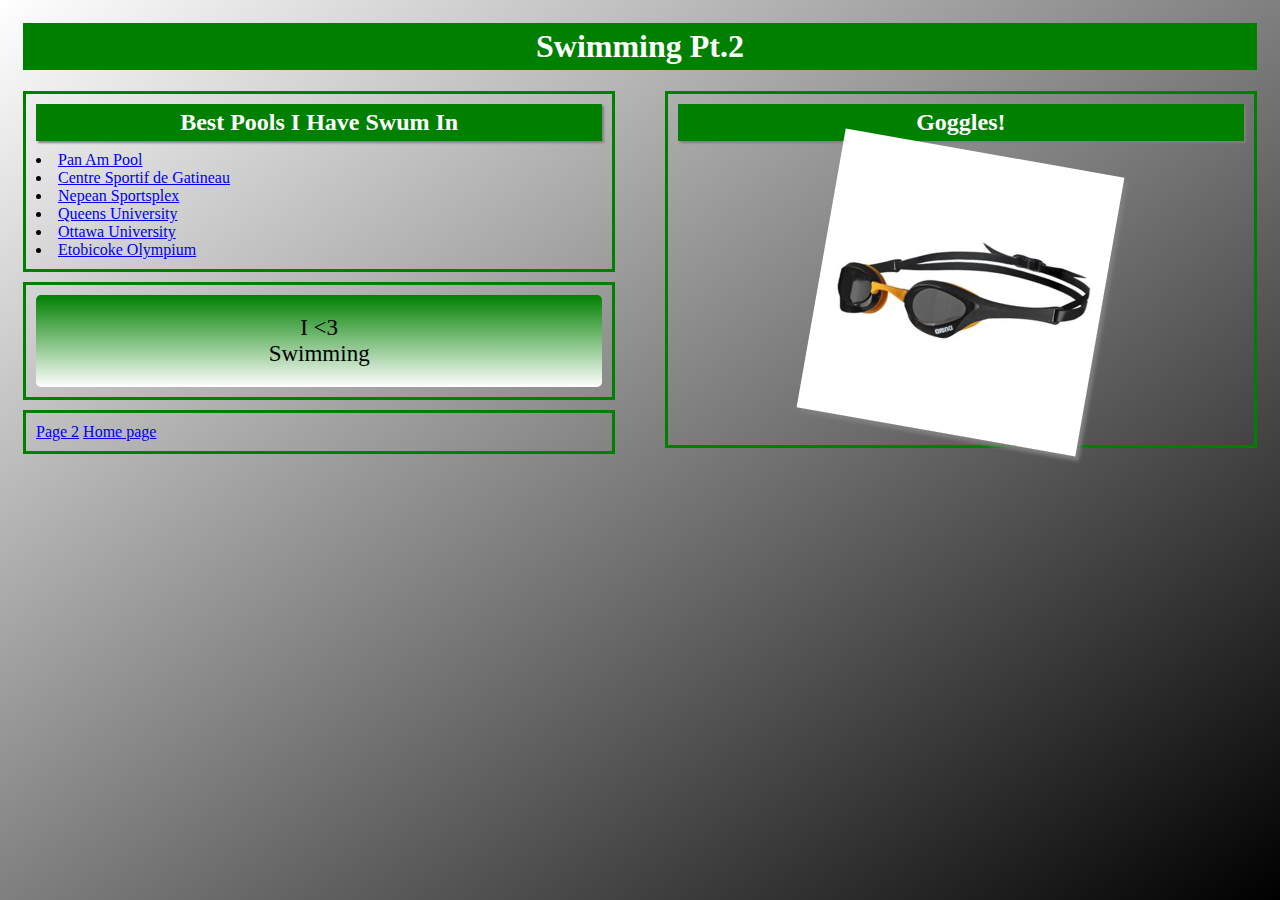
==== index.html @ b5b4af00 "Add files via upload" ====
<html>
<head>
	<link rel="stylesheet" href="style.css">
</head>
<body>
<h1>Swimming Pt.2</h1>
<div class="column1">
	<div class="item">
	<h2>Best Pools I Have Swum In</h2>
	<il>
		<li><a href="http://www.markhampanamcentre.ca/">Pan Am Pool</a></li>
		<li><a href="https://www.gatineau.ca/portail/default.aspx?p=trouver_un_lieu/centre_sportif/installations/bassins_aquatiques">Centre Sportif de Gatineau</a></li>
		<li><a href="https://ottawa.ca/en/recreation-and-parks/recreation-facilities/facility-listing/nepean-sportsplex">Nepean Sportsplex</a></li>
		<li><a href="https://rec.gogaelsgo.com/sports/2013/7/30/Fac-Serv_0730130635.aspx?id=190">Queens University</a></li>
		<li><a href="https://www.geegees.ca/en/facility/swimming-pool">Ottawa University</a></li>
		<li><a href="https://www.toronto.ca/data/parks/prd/facilities/complex/892/index.html">Etobicoke Olympium</a></li>
	</il>
</div>
<div class="item">
	<div class="sticker" id="robots"> I &lt;3 <br> Swimming</div>
</div>
<div class="item">
	<a href="page2.html">Page 2</a>
	<a href="Home.html">Home page</a>
</div>
</div>
<div class="column2">
	<div class="item">
		<h2>Goggles!</h2>
	<img class="photo" src="Goggles.jpeg">
</div>



</div>

</body>
</html>
---- style.css ----
h1 {
text-align: center;
color: white;
background: Green;
padding: 5px;
}

body {
background: linear-gradient(to bottom right, White, black);
padding: 15px;
font-family: Verdana;
}

.column1 {
width: 48%;
float: left;
}

.column2{
width: 48%;
float: right;
}




img{
display: block;
margin-left: auto;
margin-right: auto;
width: 50%;
height: auto;
}

.photo {
box-shadow: 4px 4px 4px gray;
transform: rotate(10deg);
}

h2 {
color: white;
background: green;
padding: 5px;
margin: 0px 0px 10px 0px;
box-shadow: 2px 2px 2px gray;
text-align: center;
}

.item  {
padding: 10px;
margin-bottom: 10px;
border: 3px Solid Green;
}

#robots{
font-size: 23px;
color: Black;
background: linear-gradient(Green, White);
padding: 20px;
border-radius: 5px;
text-align: center;
}
#Donut{
font-size: 50px;
color: black;
background: linear-gradient(white, grey, black);
padding: 30px;
border-radius: 5px;
text-align: center;
}

 
@keyframes spaceslide {
 0% {left: 20px}
 100% {left: 514px}
}
 
 #Swimming {
height: 48px;
width: auto;
position: absolute;
left: -50px;
animation: spaceslide 10s infinite;
}
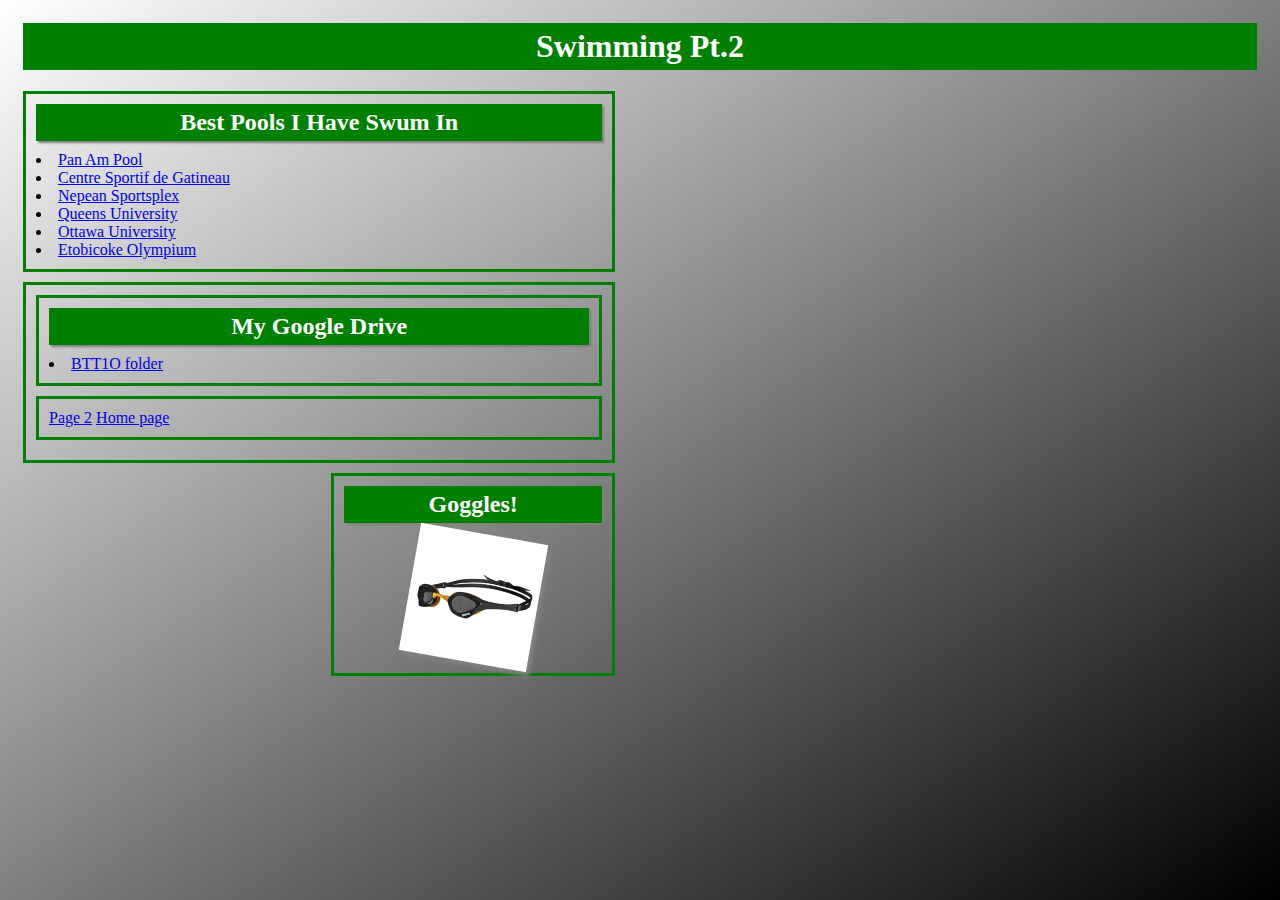
==== commit 43c753ab: "Update index.html" ====
--- a/index.html
+++ b/index.html
@@ -17,7 +17,10 @@
 	</il>
 </div>
 <div class="item">
-	<div class="sticker" id="robots"> I &lt;3 <br> Swimming</div>
+	<div class="item">
+		<h2>My Google Drive</h2>
+		<il>
+			<li><a href="https://drive.google.com/drive/u/1/folders/1_gKTjRSjiq-9YTNtx1D1AQtEk7lvvH8x">BTT1O folder</a></li>
 </div>
 <div class="item">
 	<a href="page2.html">Page 2</a>
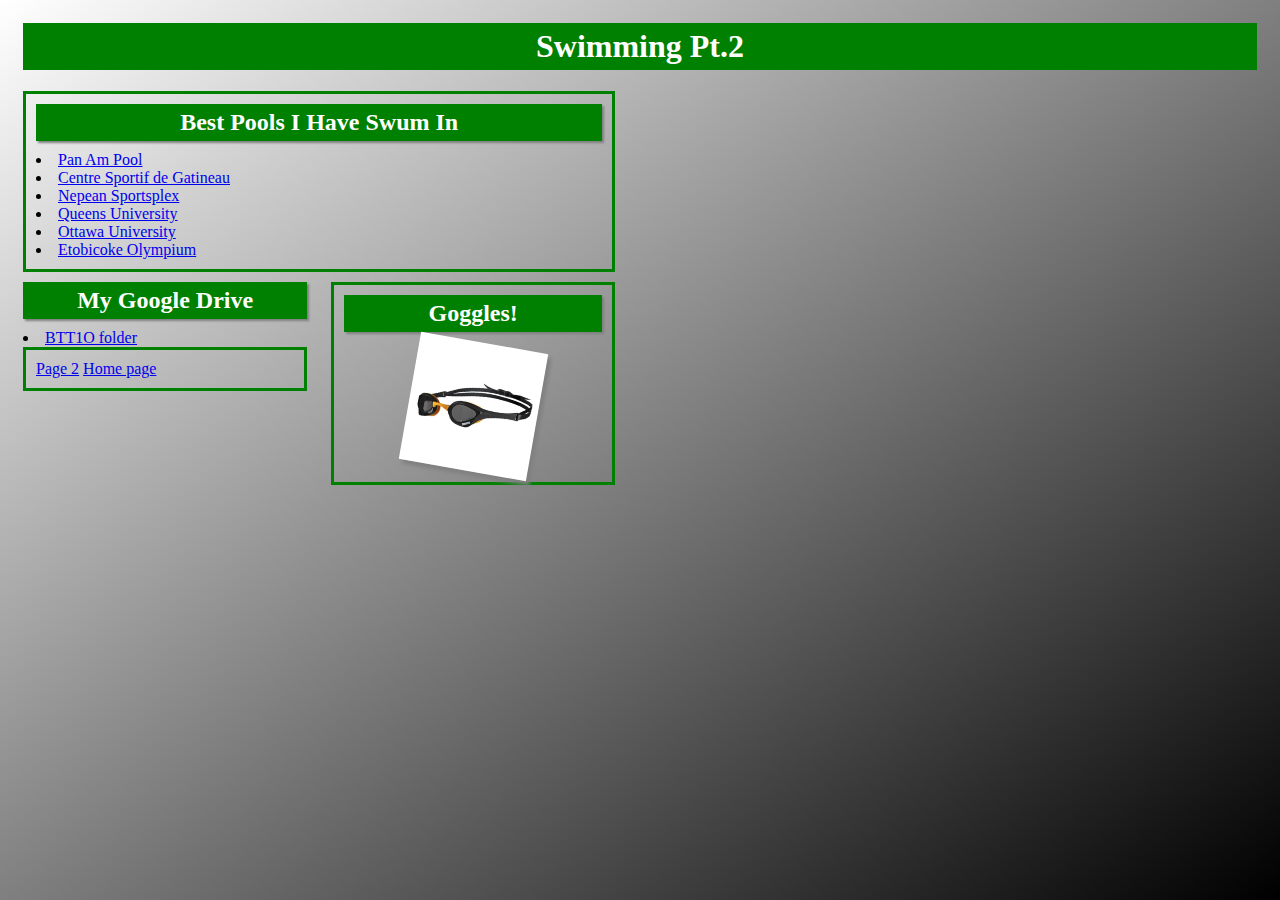
==== commit 8a9453ec: "Update index.html" ====
--- a/index.html
+++ b/index.html
@@ -16,8 +16,8 @@
 		<li><a href="https://www.toronto.ca/data/parks/prd/facilities/complex/892/index.html">Etobicoke Olympium</a></li>
 	</il>
 </div>
-<div class="item">
-	<div class="item">
+<div class="column1">
+	<div class="sticker">
 		<h2>My Google Drive</h2>
 		<il>
 			<li><a href="https://drive.google.com/drive/u/1/folders/1_gKTjRSjiq-9YTNtx1D1AQtEk7lvvH8x">BTT1O folder</a></li>
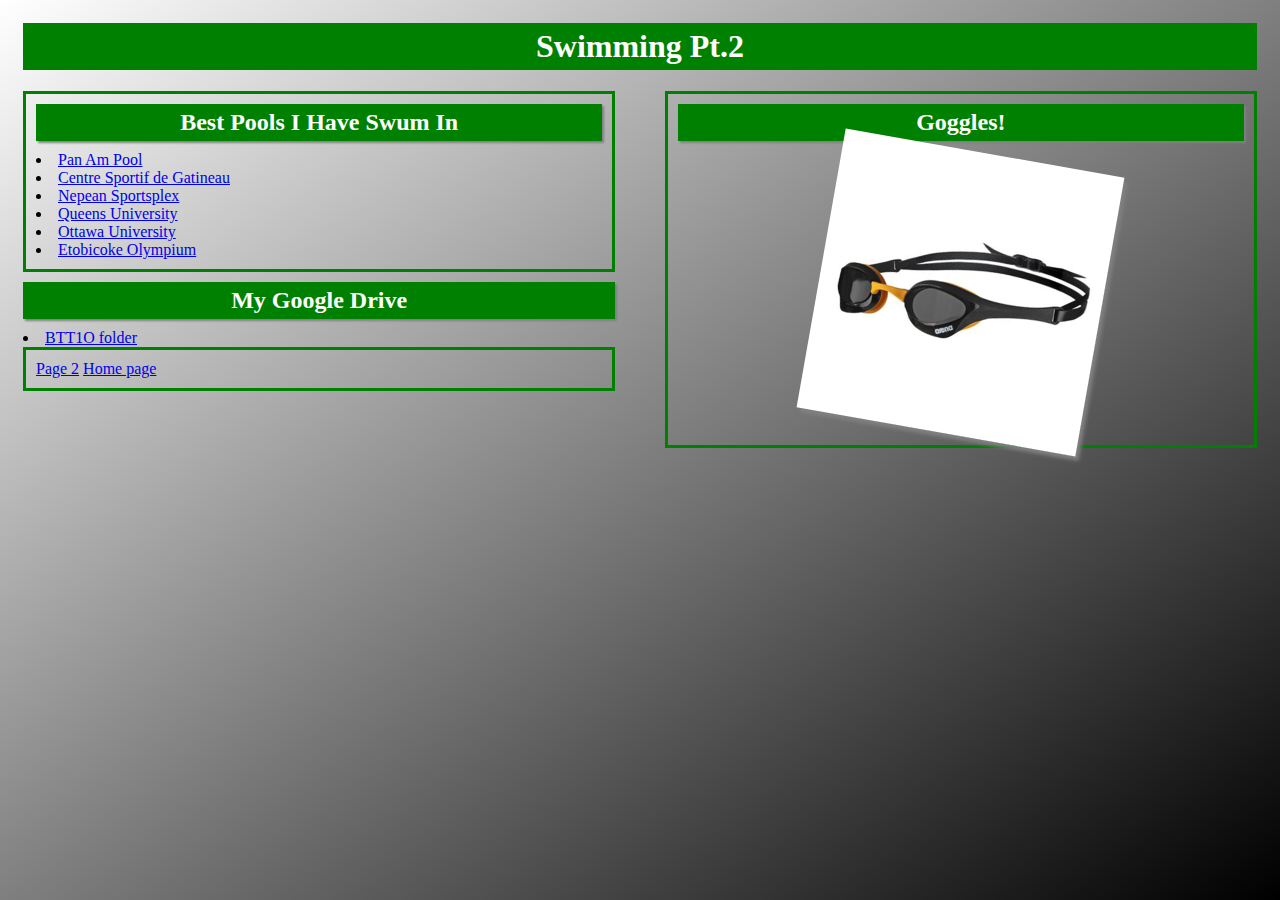
==== commit 2ffe8a17: "Update index.html" ====
--- a/index.html
+++ b/index.html
@@ -16,7 +16,7 @@
 		<li><a href="https://www.toronto.ca/data/parks/prd/facilities/complex/892/index.html">Etobicoke Olympium</a></li>
 	</il>
 </div>
-<div class="column1">
+
 	<div class="sticker">
 		<h2>My Google Drive</h2>
 		<il>
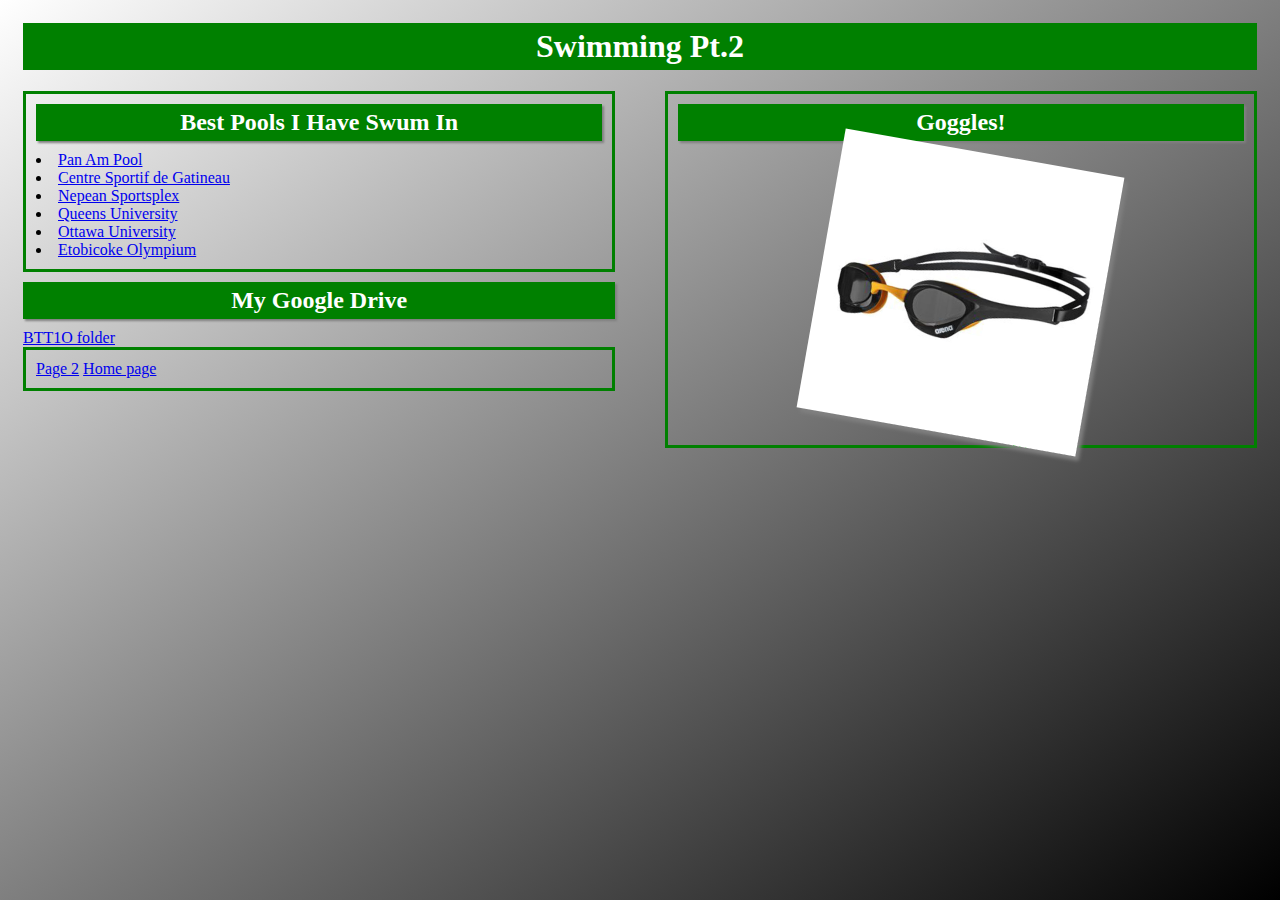
==== commit 01394c1e: "Update index.html" ====
--- a/index.html
+++ b/index.html
@@ -19,8 +19,9 @@
 
 	<div class="sticker">
 		<h2>My Google Drive</h2>
-		<il>
-			<li><a href="https://drive.google.com/drive/u/1/folders/1_gKTjRSjiq-9YTNtx1D1AQtEk7lvvH8x">BTT1O folder</a></li>
+		
+			<a href="https://drive.google.com/drive/u/1/folders/1_gKTjRSjiq-9YTNtx1D1AQtEk7lvvH8x">BTT1O folder</a>
+		
 </div>
 <div class="item">
 	<a href="page2.html">Page 2</a>
